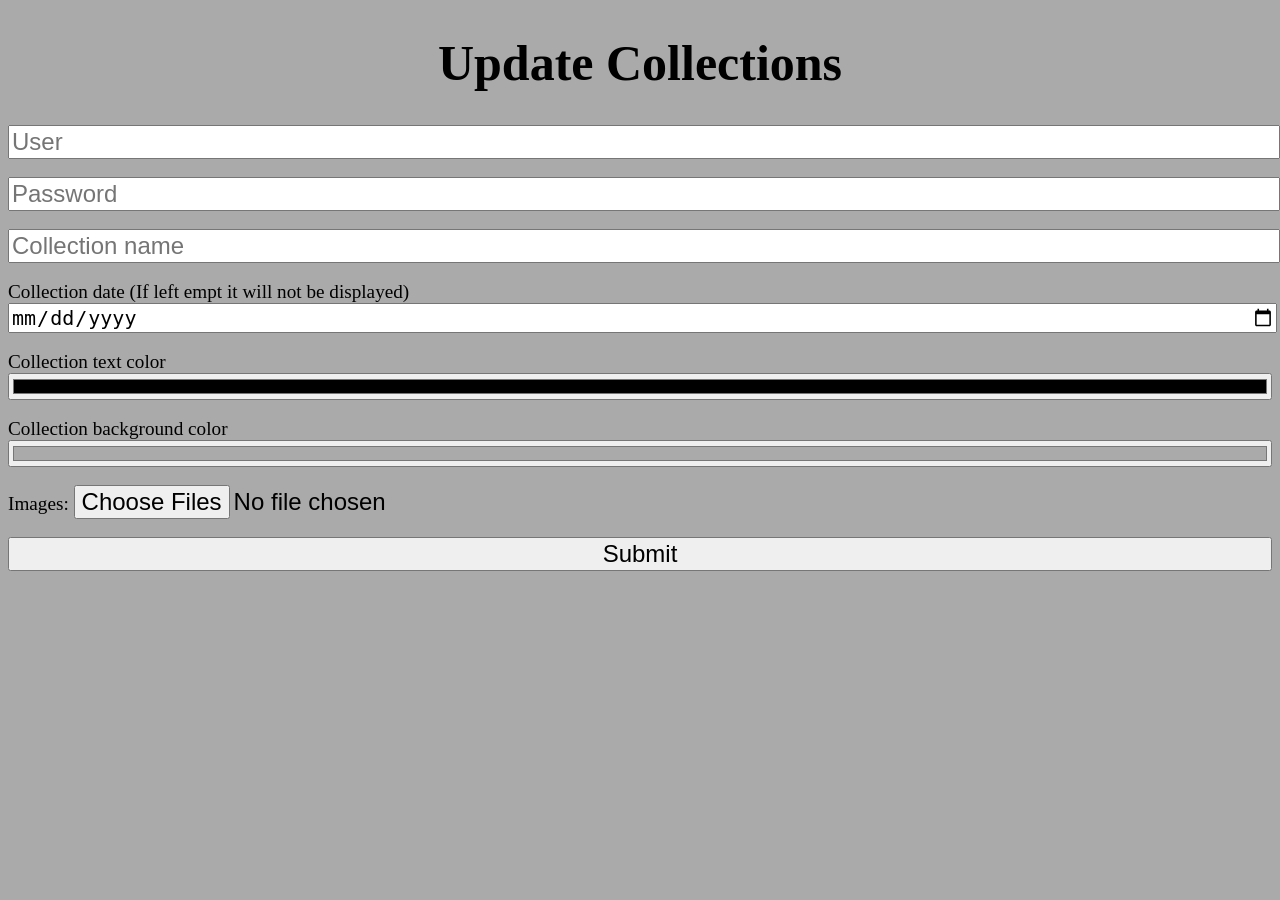
==== update/index.html @ 68d544f1 "Uploaded LLS_V_1_0" ====
<!DOCTYPE html>
<html>
    <head>
        <style>
            .text{
                font-size: x-large;
                width: 100%;
            }
            label{
                font-size: larger;
            }
            body{
                background-color: #aaa;
            }
            #imgs{
                width: 50%;
                text-align: center;
                font-size: x-large;
            }
            input {
                margin-bottom: 2vh;
            }
        </style>
        <script>
            function is_collection_new(){
                var needle = document.getElementById("cname").value;
                const xhr = new XMLHttpRequest();

                xhr.onreadystatechange = function() {
                    if (xhr.readyState === XMLHttpRequest.DONE) {
                        if (xhr.status === 200) {
                            const responseText = xhr.responseText;
                            const lines = responseText.split("\n");

                            const isNeedleFound = lines.some(line => {
                                const [firstElement] = line.split(":"); // Destructuring assignment
                                const thingy = firstElement.replace(/-/g, " ");
                                return thingy == needle;
                            });

                            if (isNeedleFound && needle != "") {
                                document.getElementById("delete").style.display = "block";
                                document.getElementById("cdate").style.display = "none";
                                document.getElementById("lcdate").style.display = "none";
                                document.getElementById("cbcol").style.display = "none";
                                document.getElementById("lcbcol").style.display = "none";
                                document.getElementById("ctcol").style.display = "none";
                                document.getElementById("lctcol").style.display = "none";
                                document.getElementById("newc").value = "false";
                            } else {
                                document.getElementById("delete").style.display = "none";
                                document.getElementById("cdate").style.display = "block";
                                document.getElementById("lcdate").style.display = "block";
                                document.getElementById("cbcol").style.display = "block";
                                document.getElementById("lcbcol").style.display = "block";
                                document.getElementById("ctcol").style.display = "block";
                                document.getElementById("lctcol").style.display = "block";
                                document.getElementById("newc").value = "true";
                            }               

                        } else {
                            console.error('Request failed with status:', xhr.status);
                        }
                    }
                };

                xhr.open('POST', '../loading.php', true);
                xhr.send();

            }

            function change_background(){
                var bcolor = document.getElementById("cbcol").value;
                document.body.style.backgroundColor = bcolor;
            }

            function change_color(){
                var tcolor = document.getElementById("ctcol").value;
                document.body.style.color = tcolor;
            }
        </script>
        <title>Add Images</title>
    </head>
    <body>
        <h1 id="titl" style="text-align: center; font-size: 50px;">Update Collections</h1>
        <form method="POST" enctype="multipart/form-data" action="upload.php">

            <input placeholder="User" class="text" id="name" name="name" type="text" required> 
            <input placeholder="Password" class="text" id="pswd" name="pswd" type="password" required> 
            
            <input placeholder="Collection name" class="text" oninput="is_collection_new()" id="cname" name="cname" type="text" required>
            <input type="hidden" id="newc" name="newc" value="true">

            <label for="cdate" id="lcdate">Collection date (If left empt it will not be displayed)</label>
            <input class="text" id="cdate" name="cdate" type="date">
            <label for="ctcol" id="lctcol">Collection text color</label>
            <input placeholder="Collection text color" class="text" onchange="change_color()" id="ctcol" name="ctcol" type="color" value="#000000">
            <label for="cbcol" id="lcbcol">Collection background color</label>
            <input placeholder="Collection background color" onchange="change_background()" class="text" id="cbcol" name="cbcol" type="color" value="#aaaaaa"> 
            
            <label for="imgs">Images: </label><input id="imgs" name="file[]" type="file" multiple accept=".jpg,.jpeg,.png" required> 
            
            <input class="text" type="submit"> 
        </form>

        <button style="background-color: #f00; color: #000; width: 100%; font-size: x-large; display: none;" id="delete" onclick="alert('Work in Progress...')">DELETE</button>
    </body>
</html>
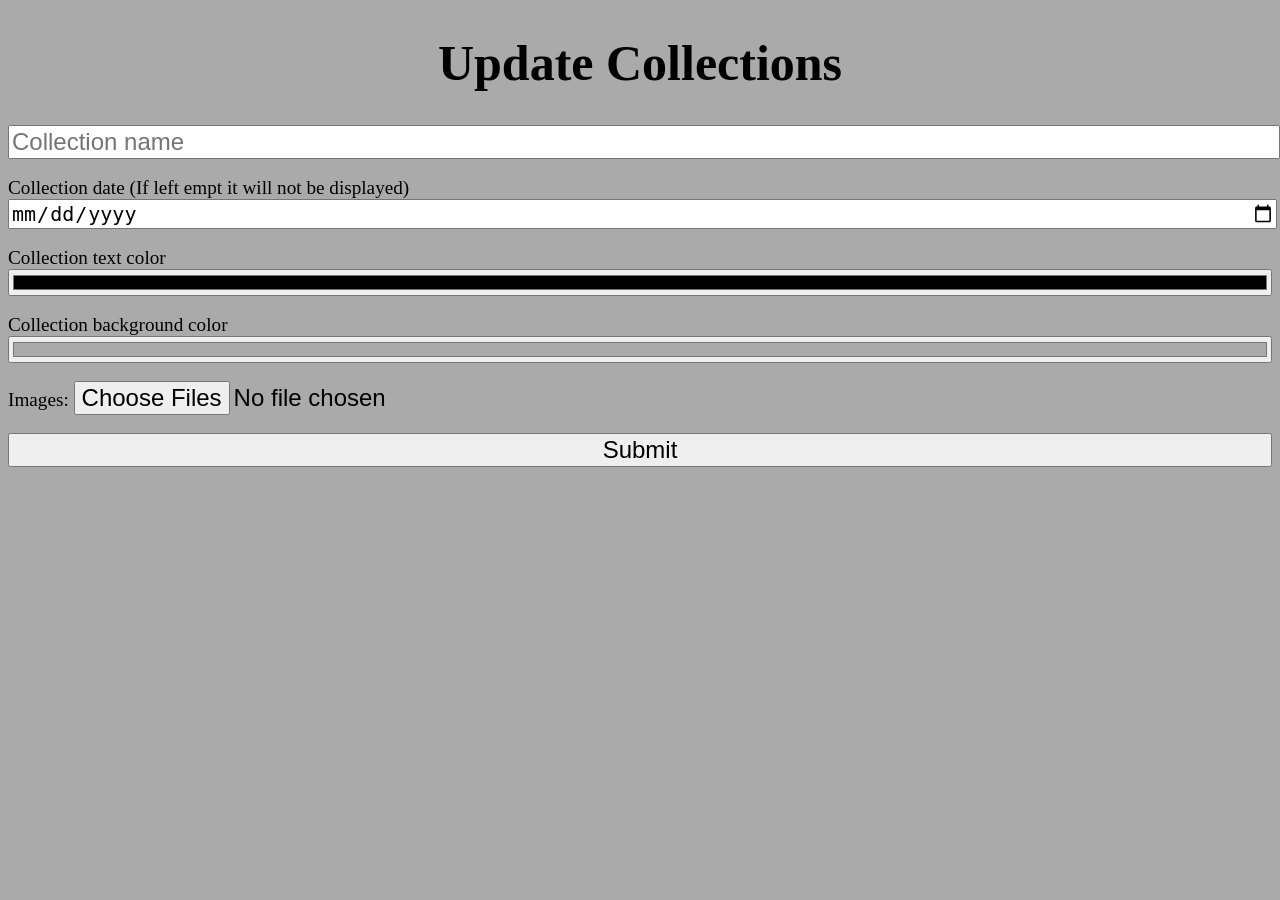
==== commit 136b50a9: "Uploaded LLS_V_1_1" ====
--- a/update/index.html
+++ b/update/index.html
@@ -1,92 +1,13 @@
 <!DOCTYPE html>
 <html>
     <head>
-        <style>
-            .text{
-                font-size: x-large;
-                width: 100%;
-            }
-            label{
-                font-size: larger;
-            }
-            body{
-                background-color: #aaa;
-            }
-            #imgs{
-                width: 50%;
-                text-align: center;
-                font-size: x-large;
-            }
-            input {
-                margin-bottom: 2vh;
-            }
-        </style>
-        <script>
-            function is_collection_new(){
-                var needle = document.getElementById("cname").value;
-                const xhr = new XMLHttpRequest();
-
-                xhr.onreadystatechange = function() {
-                    if (xhr.readyState === XMLHttpRequest.DONE) {
-                        if (xhr.status === 200) {
-                            const responseText = xhr.responseText;
-                            const lines = responseText.split("\n");
-
-                            const isNeedleFound = lines.some(line => {
-                                const [firstElement] = line.split(":"); // Destructuring assignment
-                                const thingy = firstElement.replace(/-/g, " ");
-                                return thingy == needle;
-                            });
-
-                            if (isNeedleFound && needle != "") {
-                                document.getElementById("delete").style.display = "block";
-                                document.getElementById("cdate").style.display = "none";
-                                document.getElementById("lcdate").style.display = "none";
-                                document.getElementById("cbcol").style.display = "none";
-                                document.getElementById("lcbcol").style.display = "none";
-                                document.getElementById("ctcol").style.display = "none";
-                                document.getElementById("lctcol").style.display = "none";
-                                document.getElementById("newc").value = "false";
-                            } else {
-                                document.getElementById("delete").style.display = "none";
-                                document.getElementById("cdate").style.display = "block";
-                                document.getElementById("lcdate").style.display = "block";
-                                document.getElementById("cbcol").style.display = "block";
-                                document.getElementById("lcbcol").style.display = "block";
-                                document.getElementById("ctcol").style.display = "block";
-                                document.getElementById("lctcol").style.display = "block";
-                                document.getElementById("newc").value = "true";
-                            }               
-
-                        } else {
-                            console.error('Request failed with status:', xhr.status);
-                        }
-                    }
-                };
-
-                xhr.open('POST', '../loading.php', true);
-                xhr.send();
-
-            }
-
-            function change_background(){
-                var bcolor = document.getElementById("cbcol").value;
-                document.body.style.backgroundColor = bcolor;
-            }
-
-            function change_color(){
-                var tcolor = document.getElementById("ctcol").value;
-                document.body.style.color = tcolor;
-            }
-        </script>
+        <link rel="stylesheet" href="updaters.css" type="text/css"/>
+        <script src="add_script.js"></script>
         <title>Add Images</title>
     </head>
     <body>
         <h1 id="titl" style="text-align: center; font-size: 50px;">Update Collections</h1>
         <form method="POST" enctype="multipart/form-data" action="upload.php">
-
-            <input placeholder="User" class="text" id="name" name="name" type="text" required> 
-            <input placeholder="Password" class="text" id="pswd" name="pswd" type="password" required> 
             
             <input placeholder="Collection name" class="text" oninput="is_collection_new()" id="cname" name="cname" type="text" required>
             <input type="hidden" id="newc" name="newc" value="true">
--- a/update/updaters.css
+++ b/update/updaters.css
@@ -0,0 +1,24 @@
+/*****************************************************/
+/*  This file is part of 'my Little Photo Website'   */
+/* It is published on github under the MIT License:  */
+/* https://github.com/lomjek/my-Little-Photo-Website */
+/*****************************************************/
+
+.text{
+    font-size: x-large;
+    width: 100%;
+}
+label{
+    font-size: larger;
+}
+body{
+    background-color: #aaa;
+}
+#imgs{
+    width: 50%;
+    text-align: center;
+    font-size: x-large;
+}
+input {
+    margin-bottom: 2vh;
+}
